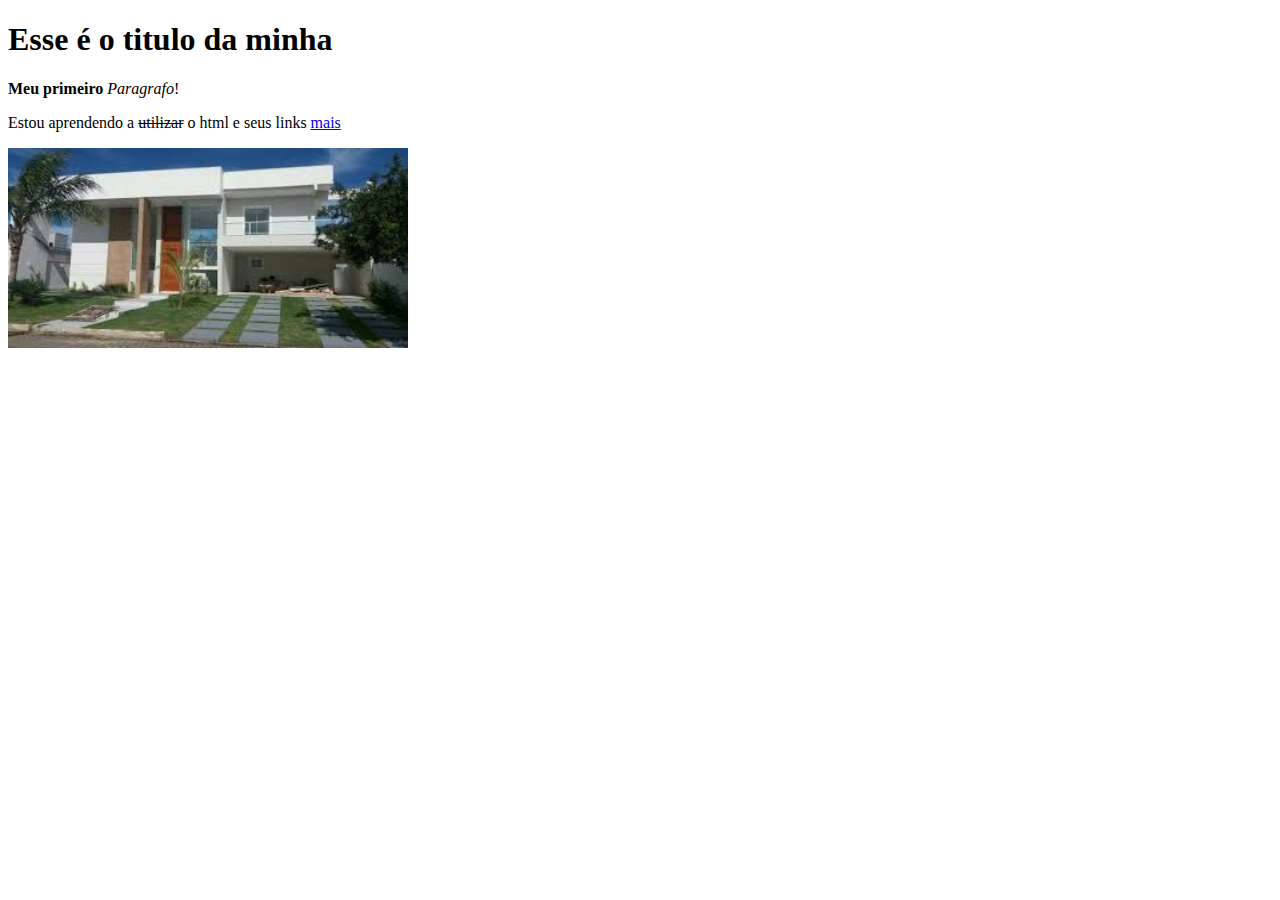
==== index.html @ 9de9ae44 "primeiro trabalho de html" ====
<!DOCTYPE html>
<html lang= "pt-br">
<head>
	<meta charset="UTF-8">
	<title>jerfesson</title>
</head>
<body>
	<div id "conteudo"> 	
		<h1>Esse é o titulo da minha </h1>
		<p>	<strong>Meu primeiro</strong> <i>Paragrafo</i>!<p>
		<p> Estou aprendendo a <del>utilizar</del> o html e seus links <a href= "http:/www.google.com.br">mais</a>
		</p>
		<!--Aqui vc coloca os seus comentários-->
		<img src="images/mansão.jpg" alt= "minha casa" width="400" height="200"> </p>
</div>	      
</body>
</html>
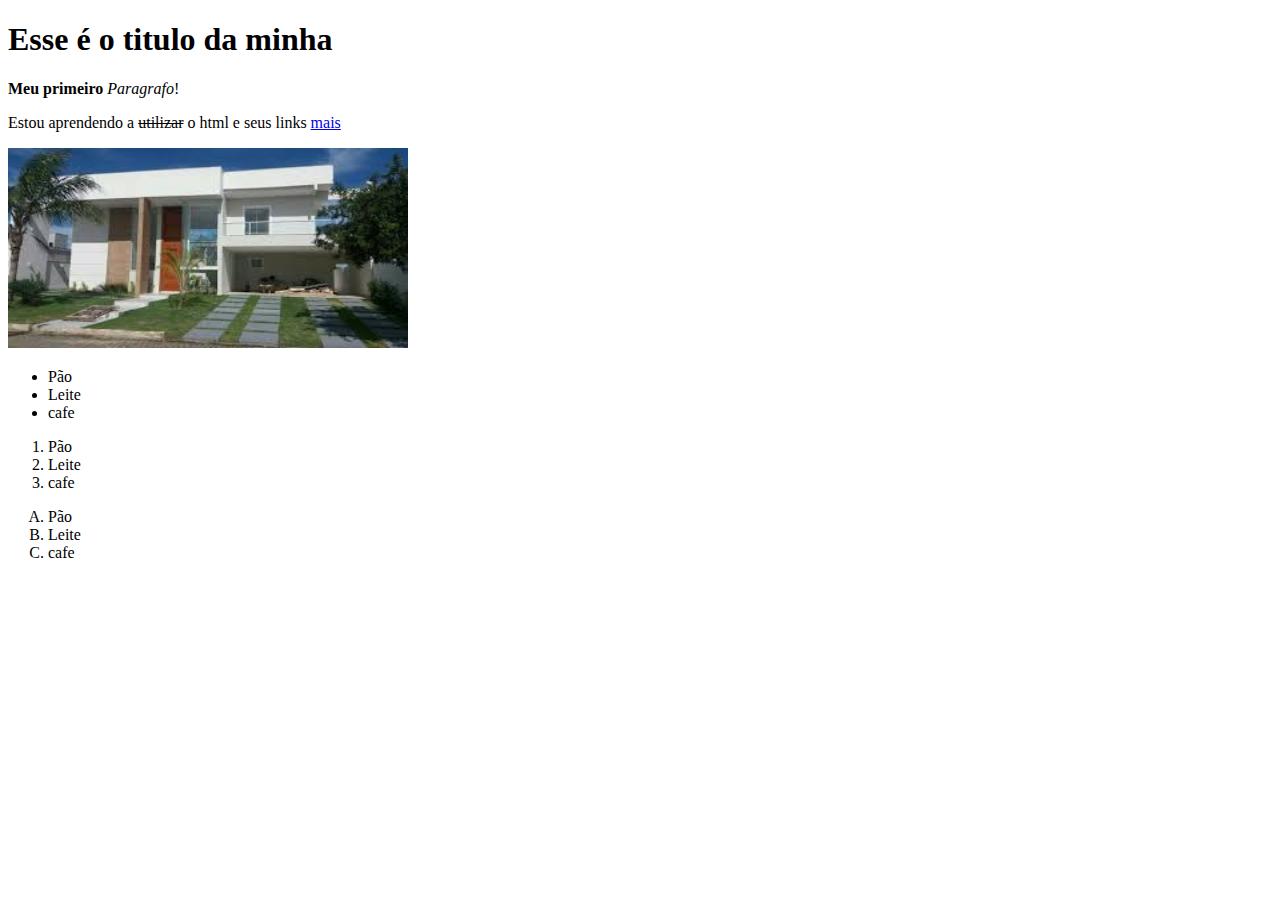
==== commit f5273aa7: "aprendendo a fazer lista" ====
--- a/index.html
+++ b/index.html
@@ -12,6 +12,44 @@
 		</p>
 		<!--Aqui vc coloca os seus comentários-->
 		<img src="images/mansão.jpg" alt= "minha casa" width="400" height="200"> </p>
-</div>	      
+</div>	  
+
+	<div>
+		<ul>
+					
+    <li>Pão</li>
+    <li>Leite</li>
+    <li>cafe</li>
+
+
+
+    
+		</ul>
+    <ol>
+					
+    <li>Pão</li>
+    <li>Leite</li>
+    <li>cafe</li>
+
+
+
+    
+		</ol>
+
+		<ol type= "A">
+					
+    <li>Pão</li>
+    <li>Leite</li>
+    <li>cafe</li>
+
+
+
+    
+		</ol>
+
+
+
+	 </div>
+
 </body>
-</html>+</html>
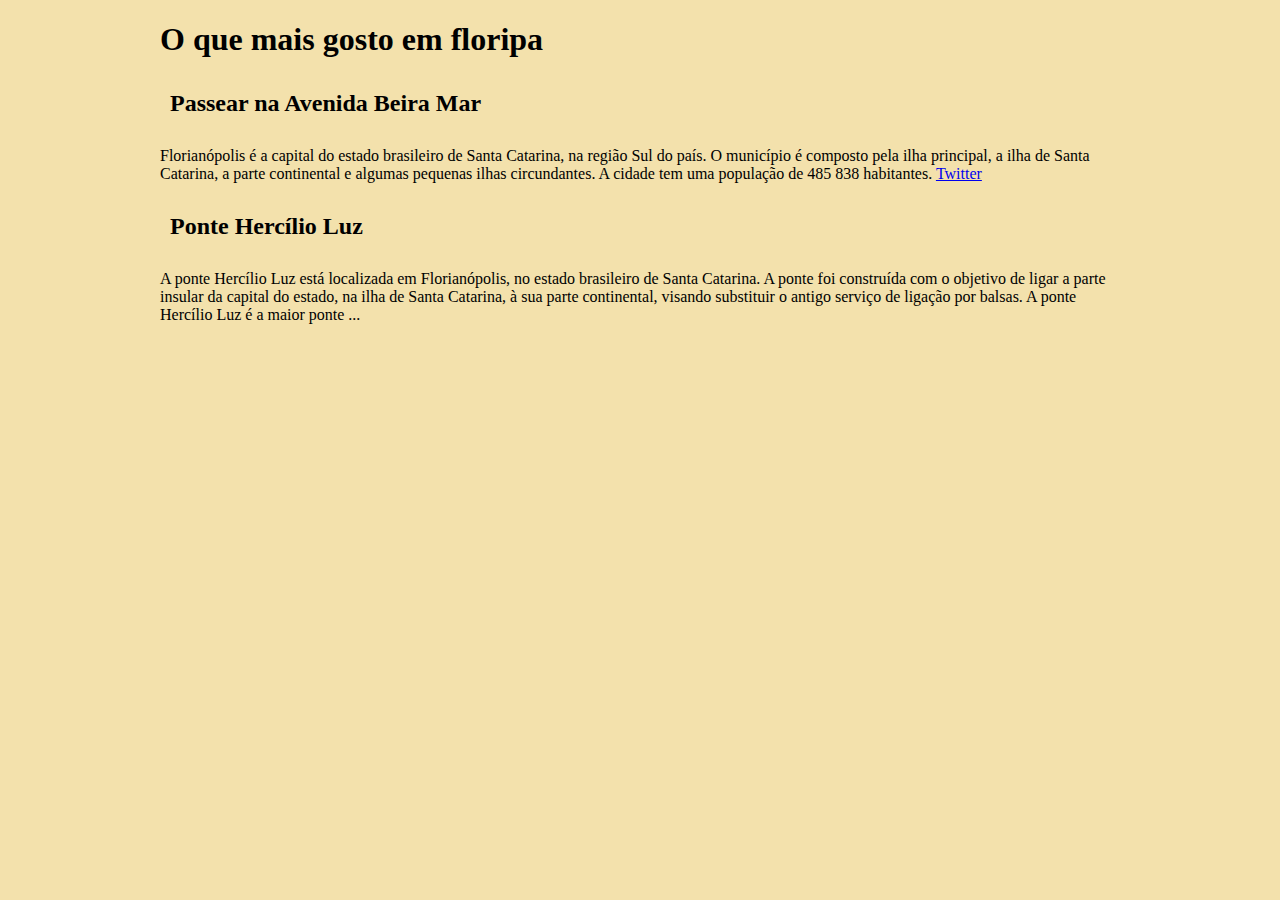
==== commit 628b35ec: "montando o meu web site 2" ====
--- a/index.html
+++ b/index.html
@@ -1,55 +1,30 @@
 <!DOCTYPE html>
-<html lang= "pt-br">
+<html> 
 <head>
 	<meta charset="UTF-8">
-	<title>jerfesson</title>
+	<title>Guia de Floripa</title>
+<link rel="stylesheet" href="css/style.css">
+
 </head>
 <body>
-	<div id "conteudo"> 	
-		<h1>Esse é o titulo da minha </h1>
-		<p>	<strong>Meu primeiro</strong> <i>Paragrafo</i>!<p>
-		<p> Estou aprendendo a <del>utilizar</del> o html e seus links <a href= "http:/www.google.com.br">mais</a>
-		</p>
-		<!--Aqui vc coloca os seus comentários-->
-		<img src="images/mansão.jpg" alt= "minha casa" width="400" height="200"> </p>
-</div>	  
+	<div class="container">          
+		
+		
+		<h1> O que mais gosto em floripa </h1>
+		
+		<div class="place"> 
+			<h2> Passear na Avenida Beira Mar </h2>
+			<p> Florianópolis é a capital do estado brasileiro de Santa Catarina, na região Sul do país. O município é composto pela ilha principal, a ilha de Santa Catarina, a parte continental e algumas pequenas ilhas circundantes. A cidade tem uma população de 485 838 habitantes. <a href="#">Twitter</a></p>
 
-	<div>
-		<ul>
-					
-    <li>Pão</li>
-    <li>Leite</li>
-    <li>cafe</li>
+		</div>
+
+		<div class= "place"> 
+			<h2>Ponte Hercílio Luz </h2>
+			<P>A ponte Hercílio Luz está localizada em Florianópolis, no estado brasileiro de Santa Catarina. A ponte foi construída com o objetivo de ligar a parte insular da capital do estado, na ilha de Santa Catarina, à sua parte continental, visando substituir o antigo serviço de ligação por balsas. A ponte Hercílio Luz é a maior ponte ...</P>
+	</div>
 
 
-
-    
-		</ul>
-    <ol>
-					
-    <li>Pão</li>
-    <li>Leite</li>
-    <li>cafe</li>
-
-
-
-    
-		</ol>
-
-		<ol type= "A">
-					
-    <li>Pão</li>
-    <li>Leite</li>
-    <li>cafe</li>
-
-
-
-    
-		</ol>
-
-
-
-	 </div>
+	</div>	
 
 </body>
-</html>
+</html>--- a/css/style.css
+++ b/css/style.css
@@ -0,0 +1,13 @@
+	body {
+		background-color:#f3e1ac;
+	}
+		.container{
+		margin:0 auto ;
+		width: 960px;			
+	}
+   
+    .place h2{
+    	border-color:1px dashed #CCC;
+    	margin-bottom: 20px;
+    	padding: 10px;  
+    }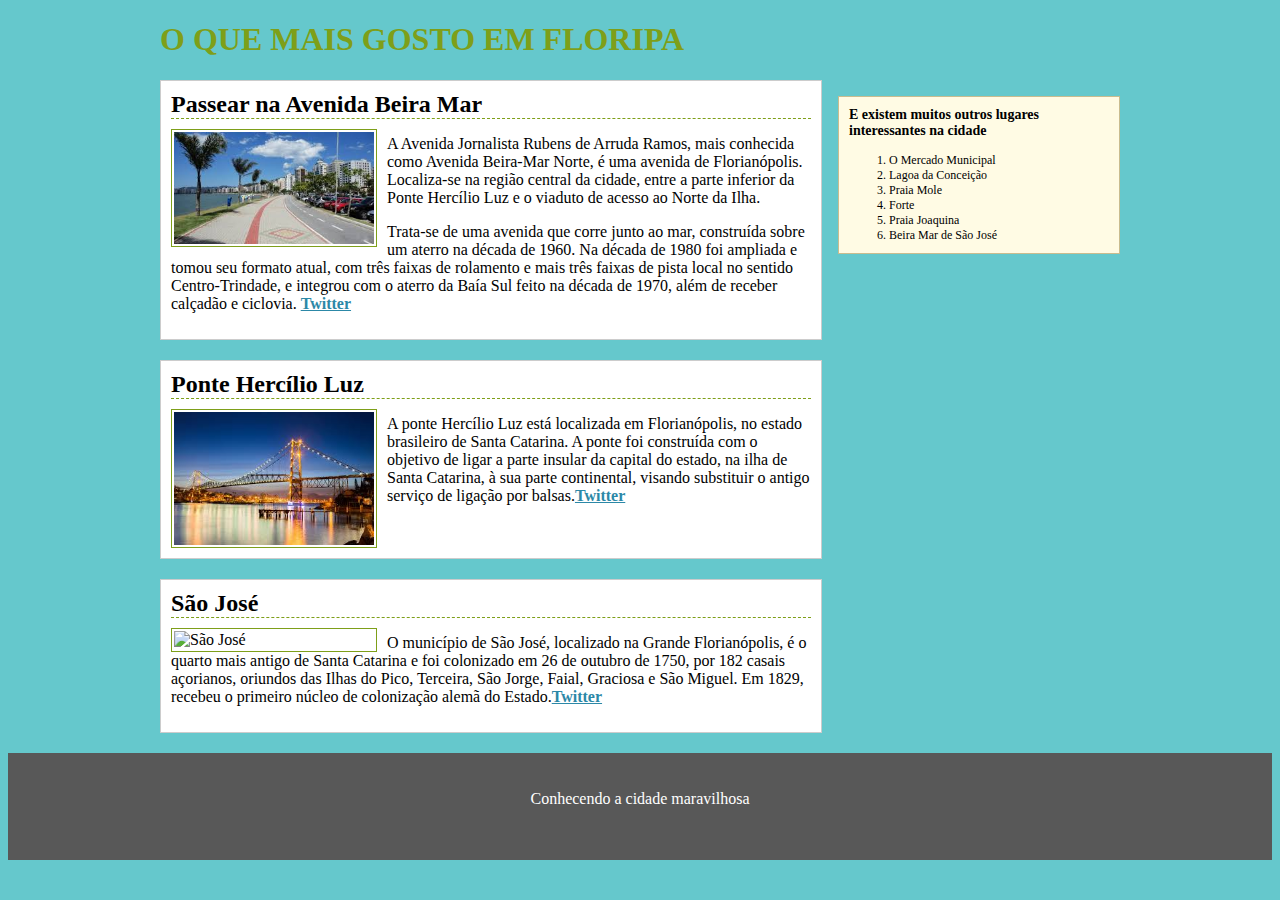
==== commit 78cc73f7: "criando o formulario" ====
--- a/index.html
+++ b/index.html
@@ -1,30 +1,59 @@
 <!DOCTYPE html>
-<html> 
+<html lang="en">
 <head>
-	<meta charset="UTF-8">
-	<title>Guia de Floripa</title>
-<link rel="stylesheet" href="css/style.css">
-
+    <meta charset="UTF-8">
+    <title>Guia de Floripa</title>
+    <link rel="stylesheet" href="css/style.css">
 </head>
 <body>
-	<div class="container">          
-		
-		
-		<h1> O que mais gosto em floripa </h1>
-		
-		<div class="place"> 
-			<h2> Passear na Avenida Beira Mar </h2>
-			<p> Florianópolis é a capital do estado brasileiro de Santa Catarina, na região Sul do país. O município é composto pela ilha principal, a ilha de Santa Catarina, a parte continental e algumas pequenas ilhas circundantes. A cidade tem uma população de 485 838 habitantes. <a href="#">Twitter</a></p>
+    <div class="container">
+        <header>
+            <h1><a href="#">O que mais gosto em Floripa</a></h1>
+        </header>
 
-		</div>
+         <menu>
+            <h3>E existem muitos outros lugares interessantes na cidade</h3>
 
-		<div class= "place"> 
-			<h2>Ponte Hercílio Luz </h2>
-			<P>A ponte Hercílio Luz está localizada em Florianópolis, no estado brasileiro de Santa Catarina. A ponte foi construída com o objetivo de ligar a parte insular da capital do estado, na ilha de Santa Catarina, à sua parte continental, visando substituir o antigo serviço de ligação por balsas. A ponte Hercílio Luz é a maior ponte ...</P>
-	</div>
+         <ol>
+            <li>O Mercado Municipal</li>
+            <li>Lagoa da Conceição</li>
+            <li>Praia Mole</li>
+            <li>Forte</li>
+            <li>Praia Joaquina</li>
+            <li>Beira Mar de São José</li>
+        </ol>
+        </menu>
 
+        <section>
+            <article>
+                <h2>Passear na Avenida Beira Mar</h2>
+                <img src="images/avenida-beira-mar.jpg" alt="Avenida Beira mar de Florianopolis">
 
-	</div>	
+             <span class='clear'></span>
+
+                <p>A Avenida Jornalista Rubens de Arruda Ramos, mais conhecida como Avenida Beira-Mar Norte, é uma avenida de Florianópolis. Localiza-se na região central da cidade, entre a parte inferior da Ponte Hercílio Luz e o viaduto de acesso ao Norte da Ilha.</p>
+                <p>Trata-se de uma avenida que corre junto ao mar, construída sobre um aterro na década de 1960. Na década de 1980 foi ampliada e tomou seu formato atual, com três faixas de rolamento e mais três faixas de pista local no sentido Centro-Trindade, e integrou com o aterro da Baía Sul feito na década de 1970, além de receber calçadão e ciclovia. <a href="#">Twitter</a></p>
+            </article>
+            <article>
+                <h2>Ponte Hercílio Luz</h2>
+                <img src="images/ponte-hercilio-luz.jpg" alt="Ponte Hercílio Luz">
+                <span class='clear'></span>
+                <p>A ponte Hercílio Luz está localizada em Florianópolis, no estado brasileiro de Santa Catarina. A ponte foi construída com o objetivo de ligar a parte insular da capital do estado, na ilha de Santa Catarina, à sua parte continental, visando substituir o antigo serviço de ligação por balsas.<a href="#">Twitter</a></p>
+            </article>
+             <article>
+                <h2>São José</h2>
+                <img src="images/São-José.jpg" alt="São José">
+                <span class='clear'></span>
+                <p>O município de São José, localizado na Grande Florianópolis, é o quarto mais antigo de Santa Catarina e foi colonizado em 26 de outubro de 1750, por 182 casais açorianos, oriundos das Ilhas do Pico, Terceira, São Jorge, Faial, Graciosa e São Miguel. Em 1829, recebeu o primeiro núcleo de colonização alemã do Estado.<a href="#">Twitter</a></p>
+            </article>
+        </section>
+
+    </div>
+
+    <footer>
+        <p>Conhecendo a cidade maravilhosa</p>
+    </footer>
+
 
 </body>
 </html>--- a/css/style.css
+++ b/css/style.css
@@ -1,13 +1,82 @@
-	body {
-		background-color:#f3e1ac;
-	}
-		.container{
-		margin:0 auto ;
-		width: 960px;			
-	}
-   
-    .place h2{
-    	border-color:1px dashed #CCC;
-    	margin-bottom: 20px;
-    	padding: 10px;  
-    }+body{
+    background-color: #26b2b7b5;
+}
+h1 a{
+    color: #7e9f19;
+    text-decoration: none;
+}
+h1 a:hover{
+    color: #fff;
+    background-color: #7E9F19;
+    text-decoration: none;
+}
+
+h1 {
+    text-transform: uppercase;
+}
+
+
+.container{
+    margin: 0 auto;
+    width: 960px;
+}
+
+article{
+  border: 1px solid #CCC;
+  margin-bottom: 20px;
+  padding: 10px;
+  background-color: white;
+  width: 640px;
+  float: left;
+}
+
+article h2{
+    border-bottom: 1px dashed #7e9f19;
+    margin:0;
+}
+
+article a{
+    color:#2c88a7;
+    font-weight: bold;
+}
+
+article img{
+  border: 1px solid #7E9F19;
+  float: left;
+  margin: 10px 10px 0 0;
+  padding: 2px;
+  width: 200px;
+}
+
+/*.clear {
+  clear: both;
+}
+*/
+
+
+menu {
+  background-color: #FFFBE4;
+  border: 1px solid #C9BC8F;
+  padding: 10px;
+  width: 260px;
+  float: right;
+}
+menu h3 {
+  font-size: 14px;
+  margin-top: 0;
+}
+menu ol {
+  font-size: 12px;
+}
+
+
+footer {
+    width: 100%;
+    display: block;
+    background-color: #585858;
+    clear: both;
+    height: 86px;
+    text-align: center;
+    padding-top: 21px;
+    color: white;
+}
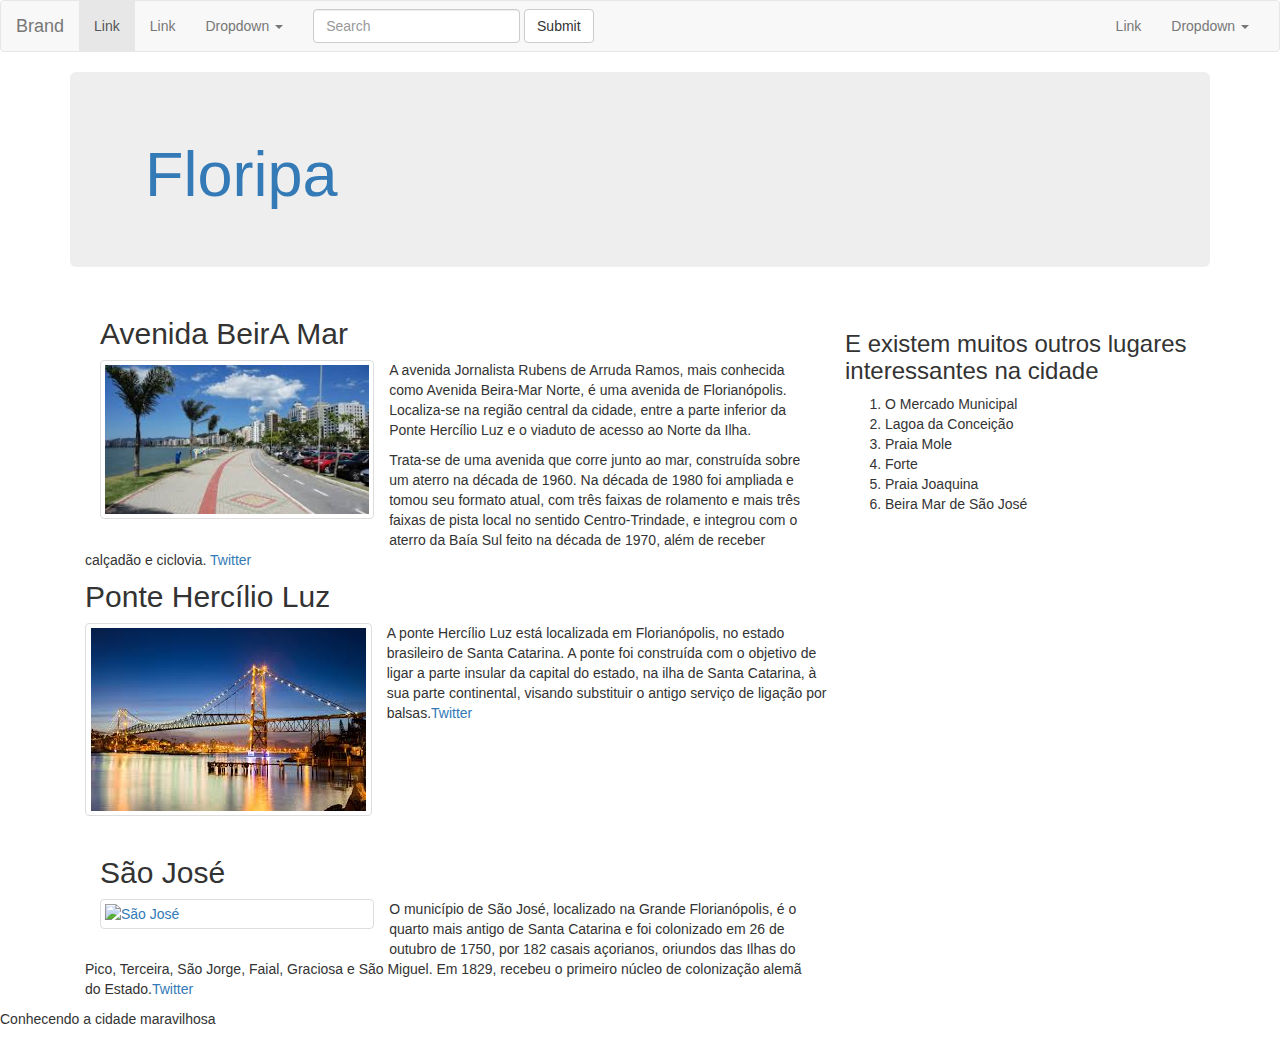
==== commit 51f6f081: "utilizando bootstrap" ====
--- a/index.html
+++ b/index.html
@@ -1,59 +1,146 @@
-<!DOCTYPE html>
-<html lang="en">
-<head>
-    <meta charset="UTF-8">
-    <title>Guia de Floripa</title>
-    <link rel="stylesheet" href="css/style.css">
-</head>
-<body>
-    <div class="container">
-        <header>
-            <h1><a href="#">O que mais gosto em Floripa</a></h1>
-        </header>
-
-         <menu>
-            <h3>E existem muitos outros lugares interessantes na cidade</h3>
-
-         <ol>
-            <li>O Mercado Municipal</li>
-            <li>Lagoa da Conceição</li>
-            <li>Praia Mole</li>
-            <li>Forte</li>
-            <li>Praia Joaquina</li>
-            <li>Beira Mar de São José</li>
-        </ol>
-        </menu>
-
-        <section>
-            <article>
-                <h2>Passear na Avenida Beira Mar</h2>
-                <img src="images/avenida-beira-mar.jpg" alt="Avenida Beira mar de Florianopolis">
-
-             <span class='clear'></span>
-
-                <p>A Avenida Jornalista Rubens de Arruda Ramos, mais conhecida como Avenida Beira-Mar Norte, é uma avenida de Florianópolis. Localiza-se na região central da cidade, entre a parte inferior da Ponte Hercílio Luz e o viaduto de acesso ao Norte da Ilha.</p>
-                <p>Trata-se de uma avenida que corre junto ao mar, construída sobre um aterro na década de 1960. Na década de 1980 foi ampliada e tomou seu formato atual, com três faixas de rolamento e mais três faixas de pista local no sentido Centro-Trindade, e integrou com o aterro da Baía Sul feito na década de 1970, além de receber calçadão e ciclovia. <a href="#">Twitter</a></p>
-            </article>
-            <article>
-                <h2>Ponte Hercílio Luz</h2>
-                <img src="images/ponte-hercilio-luz.jpg" alt="Ponte Hercílio Luz">
-                <span class='clear'></span>
-                <p>A ponte Hercílio Luz está localizada em Florianópolis, no estado brasileiro de Santa Catarina. A ponte foi construída com o objetivo de ligar a parte insular da capital do estado, na ilha de Santa Catarina, à sua parte continental, visando substituir o antigo serviço de ligação por balsas.<a href="#">Twitter</a></p>
-            </article>
-             <article>
-                <h2>São José</h2>
-                <img src="images/São-José.jpg" alt="São José">
-                <span class='clear'></span>
-                <p>O município de São José, localizado na Grande Florianópolis, é o quarto mais antigo de Santa Catarina e foi colonizado em 26 de outubro de 1750, por 182 casais açorianos, oriundos das Ilhas do Pico, Terceira, São Jorge, Faial, Graciosa e São Miguel. Em 1829, recebeu o primeiro núcleo de colonização alemã do Estado.<a href="#">Twitter</a></p>
-            </article>
-        </section>
-
-    </div>
-
-    <footer>
-        <p>Conhecendo a cidade maravilhosa</p>
-    </footer>
-
-
-</body>
+<!DOCTYPE html>
+<html lang="en">
+<head>
+
+    <meta charset="UTF-8">
+    <title>Guia de Floripa</title>
+   <!-- <link rel="stylesheet" href="css/style.css"-->
+    <link rel="stylesheet" href="css/bootstrap/css/bootstrap.css">
+     <meta charset="utf-8">
+    <meta http-equiv="X-UA-Compatible" content="IE=edge">
+    <meta name="viewport" content="width=device-width, initial-scale=1">
+    <!-- HTML5 shim and Respond.js for IE8 support of HTML5 elements and media queries -->
+    <!-- WARNING: Respond.js doesn't work if you view the page via file:// -->
+    <!--[if lt IE 9]>
+      <script src="https://oss.maxcdn.com/html5shiv/3.7.3/html5shiv.min.js"></script>
+      <script src="https://oss.maxcdn.com/respond/1.4.2/respond.min.js"></script>
+    <![endif]-->
+
+</head>
+
+<body>
+<nav class="navbar navbar-default">
+  <div class="container-fluid">
+    <!-- Brand and toggle get grouped for better mobile display -->
+    <div class="navbar-header">
+      <button type="button" class="navbar-toggle collapsed" data-toggle="collapse" data-target="#bs-example-navbar-collapse-1" aria-expanded="false">
+        <span class="sr-only">Toggle navigation</span>
+        <span class="icon-bar"></span>
+        <span class="icon-bar"></span>
+        <span class="icon-bar"></span>
+      </button>
+      <a class="navbar-brand" href="#">Brand</a>
+    </div>
+
+    <!-- Collect the nav links, forms, and other content for toggling -->
+    <div class="collapse navbar-collapse" id="bs-example-navbar-collapse-1">
+      <ul class="nav navbar-nav">
+        <li class="active"><a href="#">Link <span class="sr-only">(current)</span></a></li>
+        <li><a href="#">Link</a></li>
+        <li class="dropdown">
+          <a href="#" class="dropdown-toggle" data-toggle="dropdown" role="button" aria-haspopup="true" aria-expanded="false">Dropdown <span class="caret"></span></a>
+          <ul class="dropdown-menu">
+            <li><a href="#">Action</a></li>
+            <li><a href="#">Another action</a></li>
+            <li><a href="#">Something else here</a></li>
+            <li role="separator" class="divider"></li>
+            <li><a href="#">Separated link</a></li>
+            <li role="separator" class="divider"></li>
+            <li><a href="#">One more separated link</a></li>
+          </ul>
+        </li>
+      </ul>
+      <form class="navbar-form navbar-left">
+        <div class="form-group">
+          <input type="text" class="form-control" placeholder="Search">
+        </div>
+        <button type="submit" class="btn btn-default">Submit</button>
+      </form>
+      <ul class="nav navbar-nav navbar-right">
+        <li><a href="#">Link</a></li>
+        <li class="dropdown">
+          <a href="#" class="dropdown-toggle" data-toggle="dropdown" role="button" aria-haspopup="true" aria-expanded="false">Dropdown <span class="caret"></span></a>
+          <ul class="dropdown-menu">
+            <li><a href="#">Action</a></li>
+            <li><a href="#">Another action</a></li>
+            <li><a href="#">Something else here</a></li>
+            <li role="separator" class="divider"></li>
+            <li><a href="#">Separated link</a></li>
+          </ul>
+        </li>
+      </ul>
+    </div><!-- /.navbar-collapse -->
+  </div><!-- /.container-fluid -->
+</nav>
+    <div class="container">
+        <header class="jumbotron">
+             <div class="container">
+            <h1><a href="#"> Floripa</a></h1>
+        </header>
+
+         
+
+        <section class="col-md-8">
+            <article class="col-md-12">
+                <h2>Avenida BeirA Mar</h2>
+                <div class="row">
+                  <div class="col-xs-6 col-md-5">
+                    <a href="#" class="thumbnail">
+                  <img src="images/avenida-beira-mar.jpg" alt="Avenida Beira mar de Florianopolis">
+                    </a>
+                  </div>
+                  <p>A avenida Jornalista Rubens de Arruda Ramos, mais conhecida como Avenida Beira-Mar Norte, é uma avenida de Florianópolis. Localiza-se na região central da cidade, entre a parte inferior da Ponte Hercílio Luz e o viaduto de acesso ao Norte da Ilha.</p>
+                <p>Trata-se de uma avenida que corre junto ao mar, construída sobre um aterro na década de 1960. Na década de 1980 foi ampliada e tomou seu formato atual, com três faixas de rolamento e mais três faixas de pista local no sentido Centro-Trindade, e integrou com o aterro da Baía Sul feito na década de 1970, além de    receber calçadão e ciclovia. <a href="#">Twitter</a></p>
+                </div>
+                
+
+            
+                
+            </article>
+            <article>
+                <h2>Ponte Hercílio Luz</h2>
+                <div class="row">
+                  <div class="col-xs-6 col-md-5">
+                    <a href="#" class="thumbnail">
+                <img src="images/ponte-hercilio-luz.jpg" alt="Ponte Hercílio Luz">
+                    </a>
+                  </div>
+                
+                <span class='clear'></span>
+                <p>A ponte Hercílio Luz está localizada em Florianópolis, no estado brasileiro de Santa Catarina. A ponte foi construída com o objetivo de ligar a parte insular da capital do estado, na ilha de Santa Catarina, à sua parte continental, visando substituir o antigo serviço de ligação por balsas.<a href="#">Twitter</a></p>
+            </article>
+             <article class="col-md-12">
+                <h2>São José</h2>
+                <div class="row">
+                  <div class="col-xs-6 col-md-5">
+                    <a href="#" class="thumbnail">
+               <img src="images/São-José.jpg" alt="São José">
+                    </a>
+                  </div>
+                
+                <span class='clear'></span>
+                <p>O município de São José, localizado na Grande Florianópolis, é o quarto mais antigo de Santa Catarina e foi colonizado em 26 de outubro de 1750, por 182 casais açorianos, oriundos das Ilhas do Pico, Terceira, São Jorge, Faial, Graciosa e São Miguel. Em 1829, recebeu o primeiro núcleo de colonização alemã do Estado.<a href="#">Twitter</a></p>
+            </article>
+        </section>
+        <menu class="col-md-4">
+            <h3>E existem muitos outros lugares interessantes na cidade</h3>
+
+         <ol>
+            <li>O Mercado Municipal</li>
+            <li>Lagoa da Conceição</li>
+            <li>Praia Mole</li>
+            <li>Forte</li>
+            <li>Praia Joaquina</li>
+            <li>Beira Mar de São José</li>
+        </ol>
+        </menu>
+
+    </div>
+
+    <footer>
+        <p>Conhecendo a cidade maravilhosa</p>
+    </footer>
+            
+
+</body>
 </html>--- a/css/style.css
+++ b/css/style.css
@@ -1,82 +1,82 @@
-body{
-    background-color: #26b2b7b5;
-}
-h1 a{
-    color: #7e9f19;
-    text-decoration: none;
-}
-h1 a:hover{
-    color: #fff;
-    background-color: #7E9F19;
-    text-decoration: none;
-}
-
-h1 {
-    text-transform: uppercase;
-}
-
-
-.container{
-    margin: 0 auto;
-    width: 960px;
-}
-
-article{
-  border: 1px solid #CCC;
-  margin-bottom: 20px;
-  padding: 10px;
-  background-color: white;
-  width: 640px;
-  float: left;
-}
-
-article h2{
-    border-bottom: 1px dashed #7e9f19;
-    margin:0;
-}
-
-article a{
-    color:#2c88a7;
-    font-weight: bold;
-}
-
-article img{
-  border: 1px solid #7E9F19;
-  float: left;
-  margin: 10px 10px 0 0;
-  padding: 2px;
-  width: 200px;
-}
-
-/*.clear {
-  clear: both;
-}
-*/
-
-
-menu {
-  background-color: #FFFBE4;
-  border: 1px solid #C9BC8F;
-  padding: 10px;
-  width: 260px;
-  float: right;
-}
-menu h3 {
-  font-size: 14px;
-  margin-top: 0;
-}
-menu ol {
-  font-size: 12px;
-}
-
-
-footer {
-    width: 100%;
-    display: block;
-    background-color: #585858;
-    clear: both;
-    height: 86px;
-    text-align: center;
-    padding-top: 21px;
-    color: white;
-}
+body{
+    background-color: #26b2b7b5;
+}
+h1 a{
+    color: #7e9f19;
+    text-decoration: none;
+}
+h1 a:hover{
+    color: #fff;
+    background-color: #7E9F19;
+    text-decoration: none;
+}
+
+h1 {
+    text-transform: uppercase;
+}
+
+
+.container{
+    margin: 0 auto;
+    width: 960px;
+}
+
+article{
+  border: 1px solid #CCC;
+  margin-bottom: 20px;
+  padding: 10px;
+  background-color: white;
+  width: 640px;
+  float: left;
+}
+
+article h2{
+    border-bottom: 1px dashed #7e9f19;
+    margin:0;
+}
+
+article a{
+    color:#2c88a7;
+    font-weight: bold;
+}
+
+article img{
+  border: 1px solid #7E9F19;
+  float: left;
+  margin: 10px 10px 0 0;
+  padding: 2px;
+  width: 200px;
+}
+
+/*.clear {
+  clear: both;
+}
+*/
+
+
+menu {
+  background-color: #FFFBE4;
+  border: 1px solid #C9BC8F;
+  padding: 10px;
+  width: 260px;
+  float: right;
+}
+menu h3 {
+  font-size: 14px;
+  margin-top: 0;
+}
+menu ol {
+  font-size: 12px;
+}
+
+
+footer {
+    width: 100%;
+    display: block;
+    background-color: #585858;
+    clear: both;
+    height: 86px;
+    text-align: center;
+    padding-top: 21px;
+    color: white;
+}
